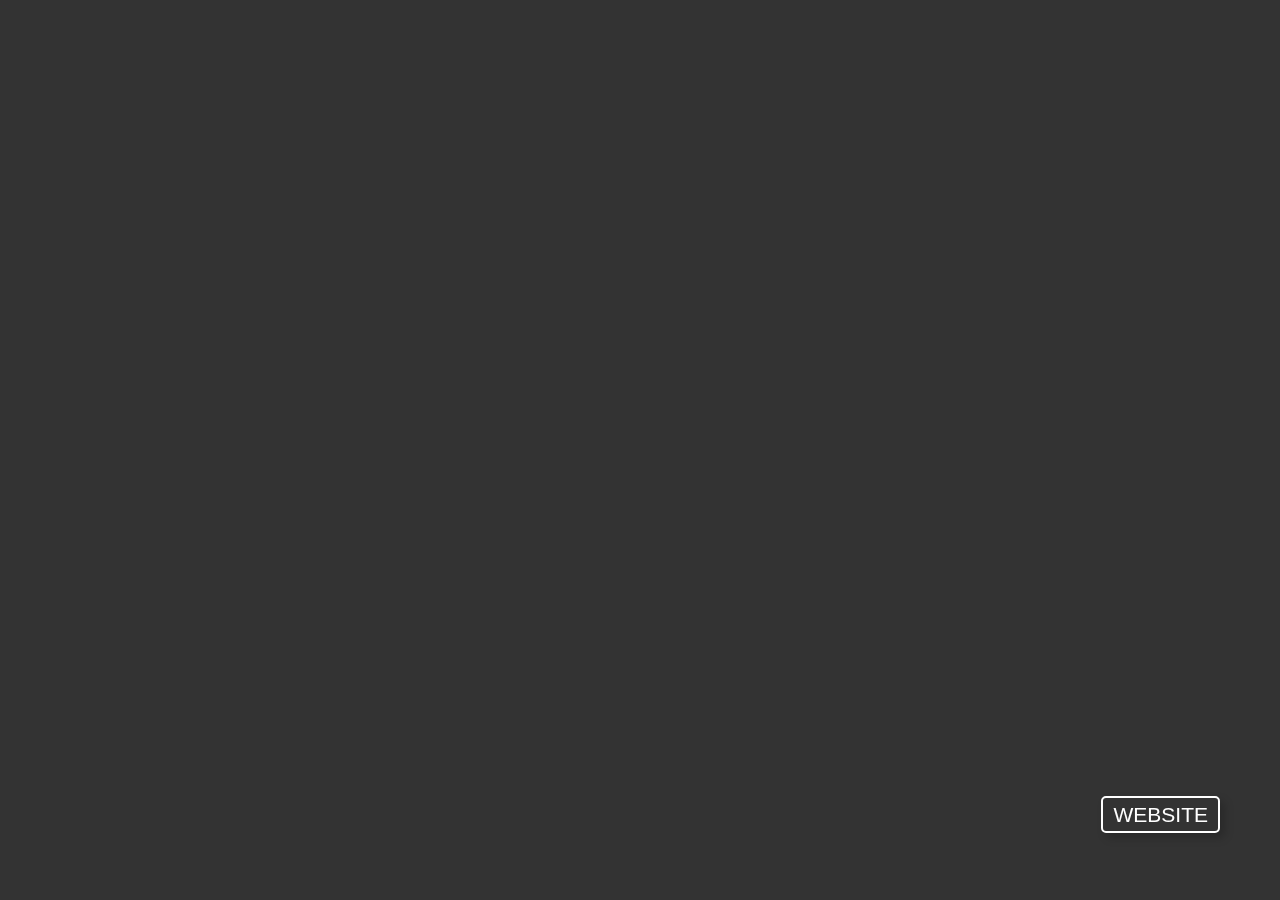
==== index.html @ 667434db "first commit" ====
<!DOCTYPE html>
<html>
<head>
	<title>Moony</title>
	<meta charset="utf-8">
	<link rel="stylesheet" type="text/css" href="style.css">
	<link rel="stylesheet" href="https://maxcdn.bootstrapcdn.com/bootstrap/3.3.7/css/bootstrap.min.css">
	<script src="https://ajax.googleapis.com/ajax/libs/jquery/3.1.1/jquery.min.js"></script>
	<script src="https://maxcdn.bootstrapcdn.com/bootstrap/3.3.7/js/bootstrap.min.js"></script>
</head>
<body>
	<header>
	
	<video src="moony_light_2.mp4" id="video-background" autoplay loop="loop"></video>
	</header>
	<div class="button-container">
	<a class="button" href="page.html">WEBSITE</a>
	</div>
</body>
</html>
---- style.css ----
body{
	margin: 0;
	background: black;
}

#video-background{
	position: fixed; 
	top: 50%; 
	left: 50%; 
	min-width: 100%;
 	min-height: 100%; 
 	width: auto; 
	height: auto; 
 	z-index: -100; 
 	transform: translateX(-50%) translateY(-50%); 
 	transition: 1s opacity;
	opacity: 0.8;
	background-color: black;
}

.button-container{
	bottom: 70px; 
	right: 50px; 
	position: absolute;
}
.button { 
	font-size: 1.5em; 
	color: white; 
	font-family: 'Abel', sans-serif; 
	border: 2px solid white; 
	border-radius: 5px; 
	box-shadow: 5px 5px 10px rgba(0, 0, 0, 0.2); 
	padding: 5px 10px 5px 10px; 
	z-index:10;
}

a{
	font-style: none;
	text-decoration: none;
	color: white;
	margin-right: 10px;
	text-decoration:none;
}

.nav{
	list-style-type: none;
}

.links{
	margin-right:140px;
}

@media (max-width: 700px) {
	#video-background {
		display: none;
	}
	body{
		background-image: url(burger.jpg);
		background-size: 285%;
		background-position: 45% 105%;
		z-index: 1;
	}
	.button-container{
		bottom: 20px; 
		right: 20px; 
		position: absolute;
	}

}

@media (max-width: 800px) and (min-width:700px) {
	#video-background {
		display: none;
	}
	body{
		background-image: url(burger.jpg);
		background-size: 255%;
		background-position: 49% 105%;
		z-index: 1;
	}

}

@media (max-width: 1000px) and (min-width: 800px) {
	#video-background {
		display: none;
	}
	body{
		background-image: url(burger.jpg);
		background-size: 255%;
		background-position: 49% 105%;
		z-index: 1;
		
	}
}
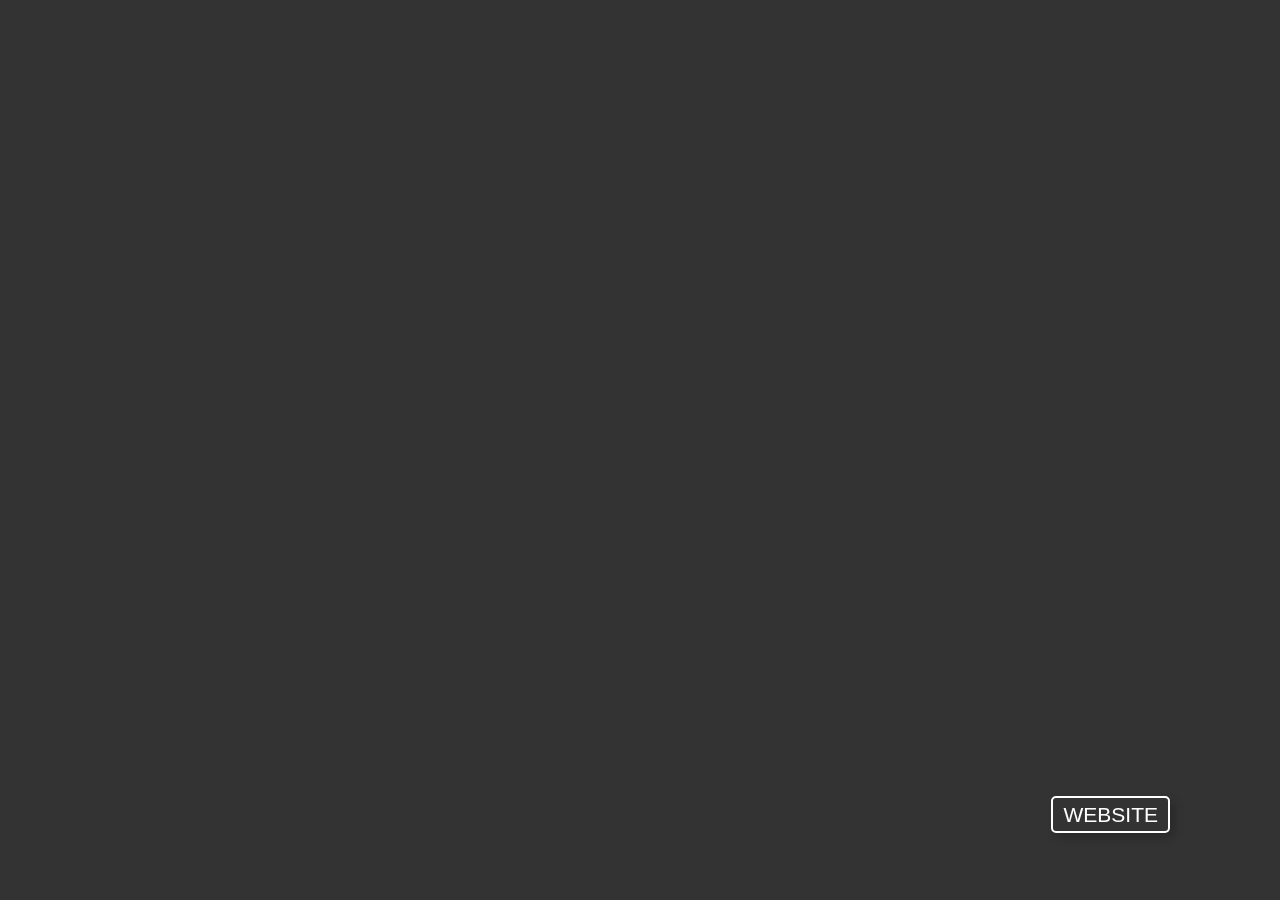
==== commit 053a1012: "final commit" ====
--- a/index.html
+++ b/index.html
@@ -1,5 +1,6 @@
 <!DOCTYPE html>
 <html>
+
 <head>
 	<title>Moony</title>
 	<meta charset="utf-8">
@@ -8,13 +9,19 @@
 	<script src="https://ajax.googleapis.com/ajax/libs/jquery/3.1.1/jquery.min.js"></script>
 	<script src="https://maxcdn.bootstrapcdn.com/bootstrap/3.3.7/js/bootstrap.min.js"></script>
 </head>
+
 <body>
 	<header>
-	
-	<video src="moony_light_2.mp4" id="video-background" autoplay loop="loop"></video>
+
+		<video src="moony_light_2.mp4" id="video-background" autoplay loop="loop"></video>
 	</header>
 	<div class="button-container">
-	<a class="button" href="page.html">WEBSITE</a>
+		<a class="button" href="acc.html">WEBSITE</a>
 	</div>
+	<script>
+		var video = document.getElementById("video-background");
+		video.muted = true;
+	</script>
 </body>
+
 </html>--- a/style.css
+++ b/style.css
@@ -20,9 +20,10 @@
 
 .button-container{
 	bottom: 70px; 
-	right: 50px; 
+	right: 100px; 
 	position: absolute;
 }
+
 .button { 
 	font-size: 1.5em; 
 	color: white; 
@@ -32,14 +33,19 @@
 	box-shadow: 5px 5px 10px rgba(0, 0, 0, 0.2); 
 	padding: 5px 10px 5px 10px; 
 	z-index:10;
+	font-style: none;
+	text-decoration: none;
+	margin-right: 10px;
 }
 
-a{
-	font-style: none;
+.button:visited{
 	text-decoration: none;
 	color: white;
-	margin-right: 10px;
-	text-decoration:none;
+}
+
+.button:hover{
+	text-decoration: none;
+	color: white;
 }
 
 .nav{
@@ -76,6 +82,7 @@
 		background-image: url(burger.jpg);
 		background-size: 255%;
 		background-position: 49% 105%;
+		background-repeat: no-repeat;
 		z-index: 1;
 	}
 
